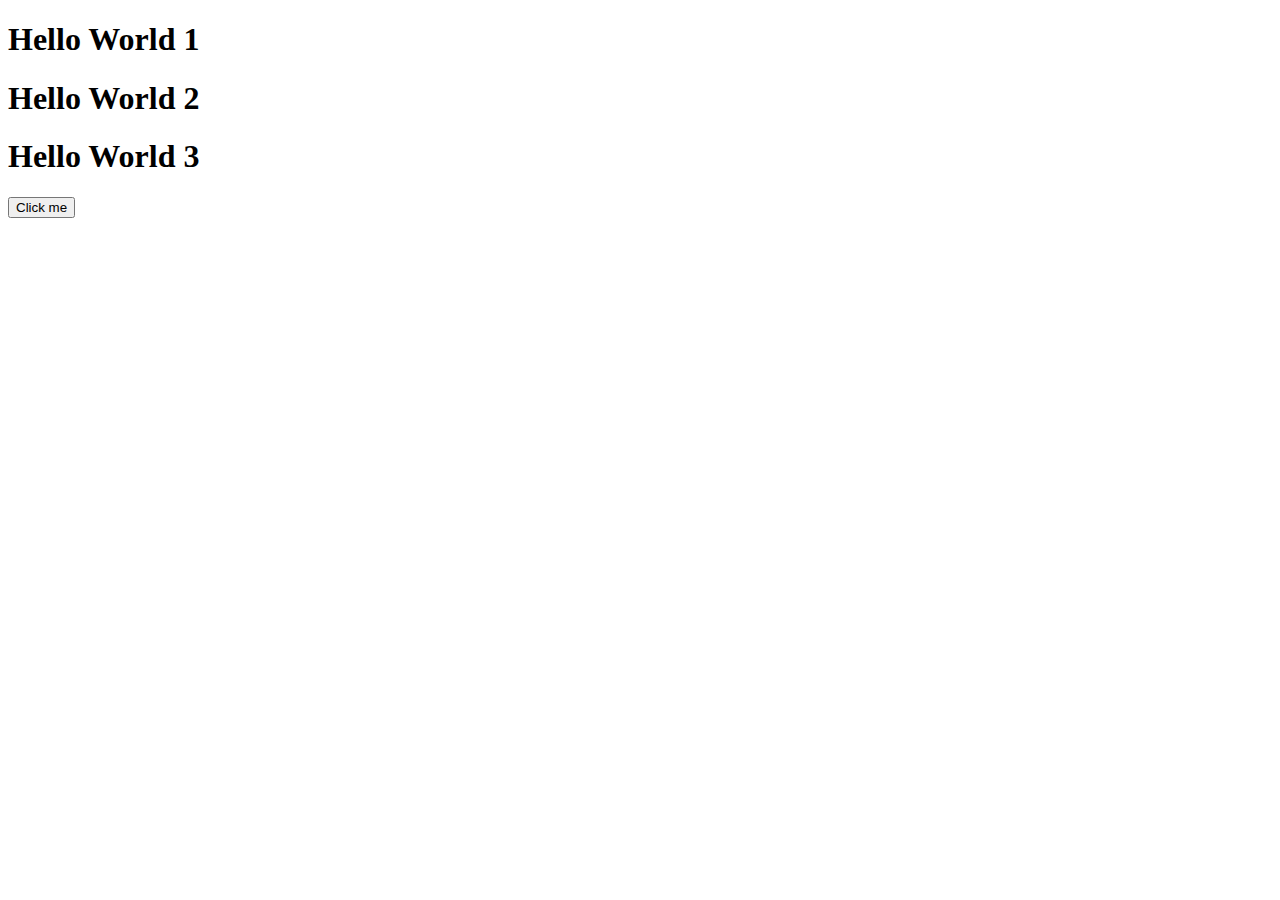
==== promise/index.html @ a7b1b5ee "1st commit" ====
<!DOCTYPE html>
<html lang="en">
  <head>
    <meta charset="UTF-8" />
    <meta name="viewport" content="width=device-width, initial-scale=1.0" />
    <link rel="stylesheet" href="/css/style.css" />
    <title>Promises Callback Test</title>
  </head>
  <body>
    <div class="container">
      <h1 class="one">Hello World 1</h1>
      <h1 class="two">Hello World 2</h1>
      <h1 class="three">Hello World 3</h1>
    </div>

    <button class="change">Click me</button>
    <script src="/js/app.js"></script>
  </body>
</html>
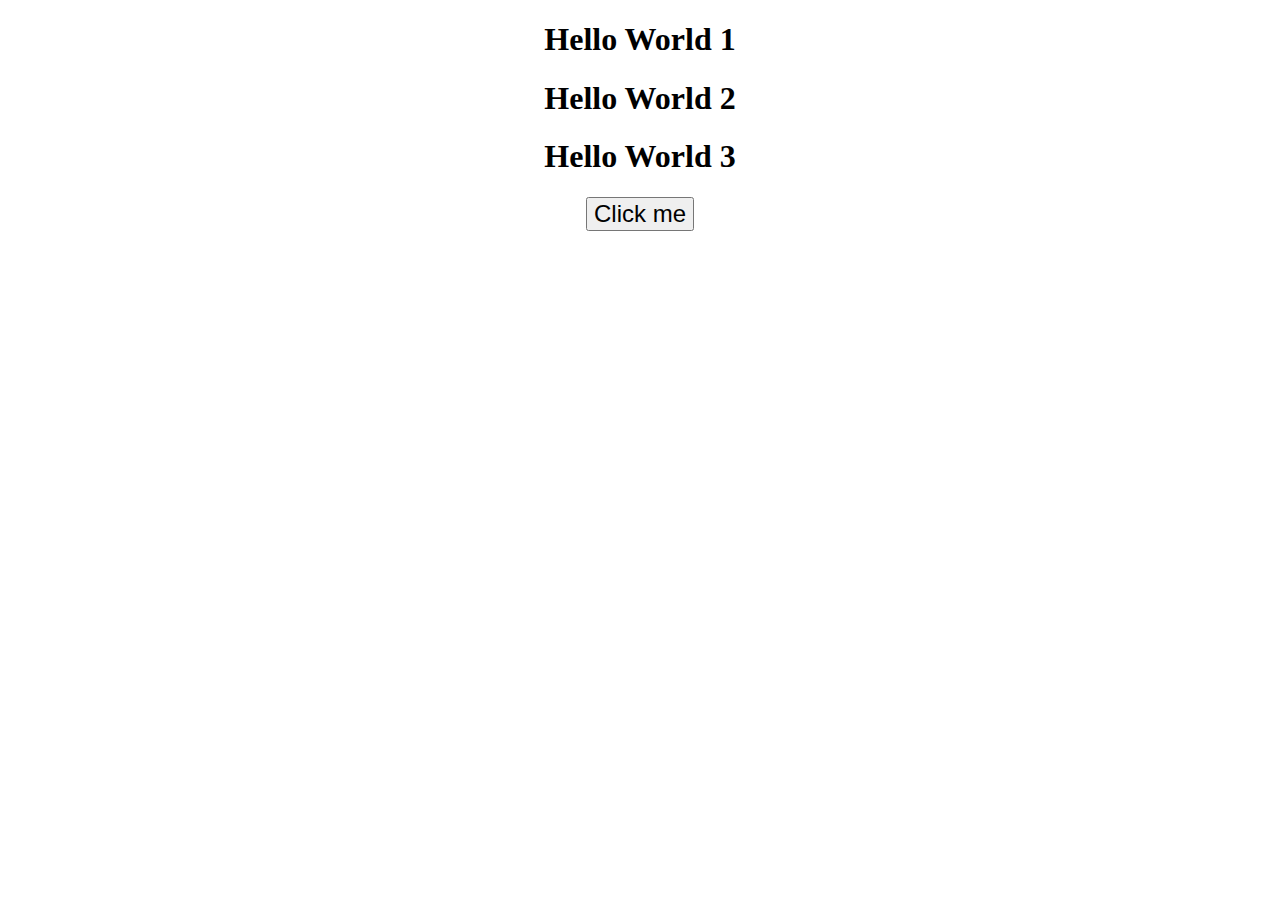
==== commit 88d5d151: "20200812 2nd commit" ====
--- a/promise/index.html
+++ b/promise/index.html
@@ -3,7 +3,7 @@
   <head>
     <meta charset="UTF-8" />
     <meta name="viewport" content="width=device-width, initial-scale=1.0" />
-    <link rel="stylesheet" href="/css/style.css" />
+    <link rel="stylesheet" href="./css/style.css" />
     <title>Promises Callback Test</title>
   </head>
   <body>
@@ -14,6 +14,6 @@
     </div>
 
     <button class="change">Click me</button>
-    <script src="/js/app.js"></script>
+    <script src="./js/app.js"></script>
   </body>
 </html>
--- a/promise/css/style.css
+++ b/promise/css/style.css
@@ -0,0 +1,9 @@
+h1 {
+  text-align: center;
+}
+
+button {
+  display: block;
+  margin: 0 auto;
+  font-size: 1.5em;
+}
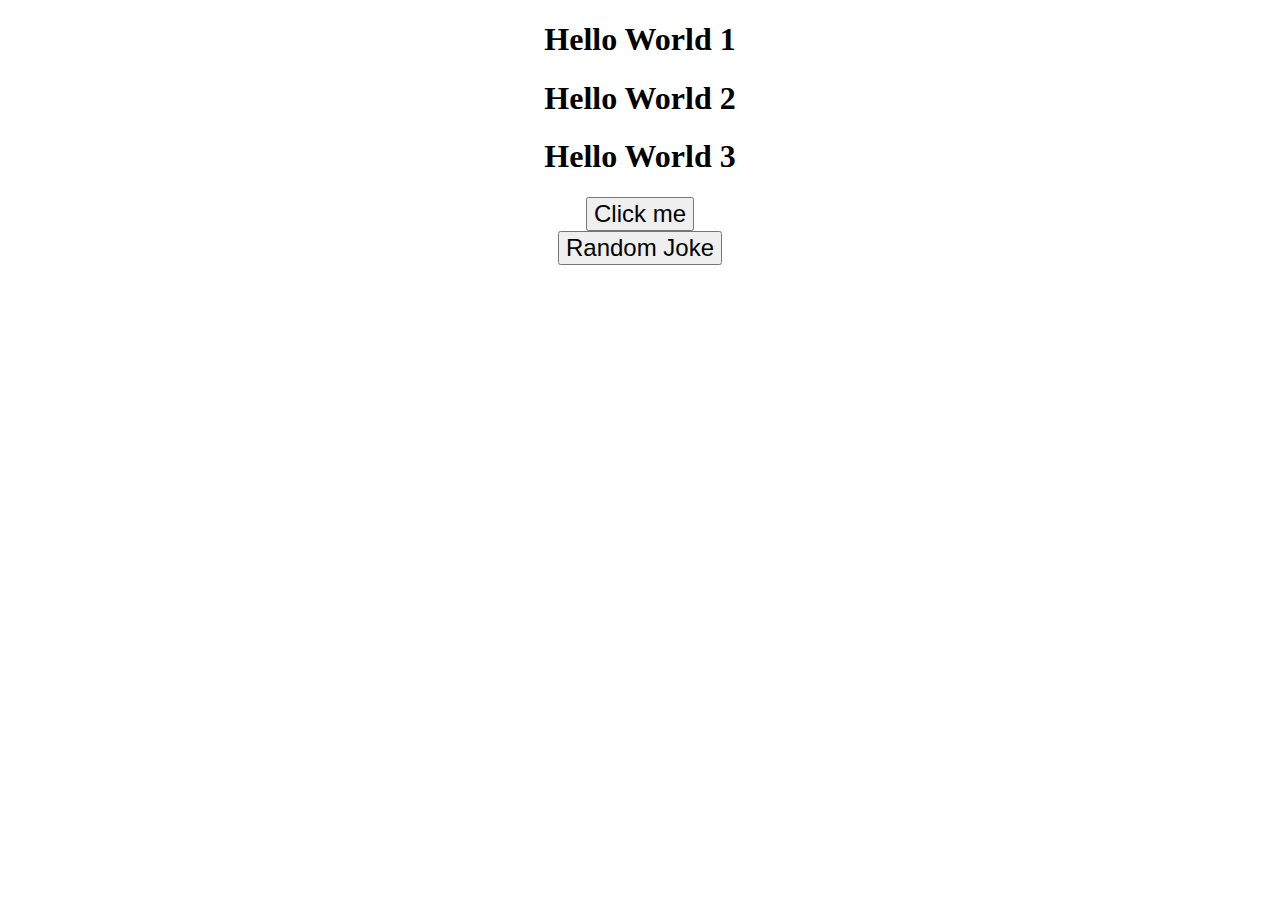
==== commit ea172a98: "2020813 1st commit" ====
--- a/promise/index.html
+++ b/promise/index.html
@@ -14,6 +14,8 @@
     </div>
 
     <button class="change">Click me</button>
+    <button class="button-joke">Random Joke</button>
+    <h1 class="joke"></h1>
     <script src="./js/app.js"></script>
   </body>
 </html>
